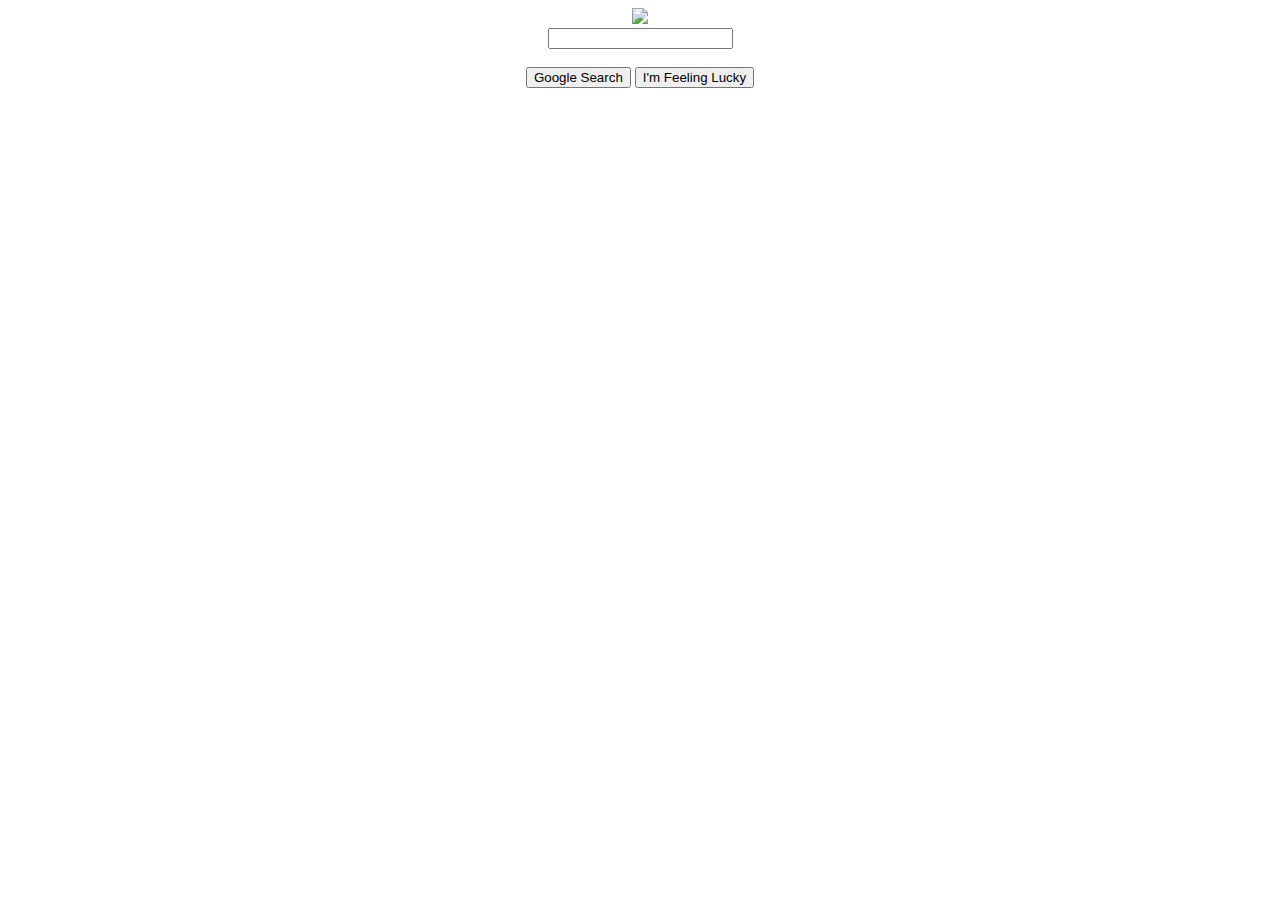
==== google.html @ e7cc6a98 "Google Clone v1 (Only HTML)" ====
<!DOCTYPE html>
<html lang="en">
<head>
    <meta charset="UTF-8">
    <meta http-equiv="X-UA-Compatible" content="IE=edge">
    <meta name="viewport" content="width=device-width, initial-scale=1.0">
    <title>Document</title>
</head>
<body>
    <center> <img src = "https://upload.wikimedia.org/wikipedia/commons/thumb/2/2f/Google_2015_logo.svg/1280px-Google_2015_logo.svg.png" width = "50%">
        <center><input type="text"> <br> <br> </center>
        <button>  Google Search </button> 
        <button>  I'm Feeling Lucky </button>
</body>
</html>
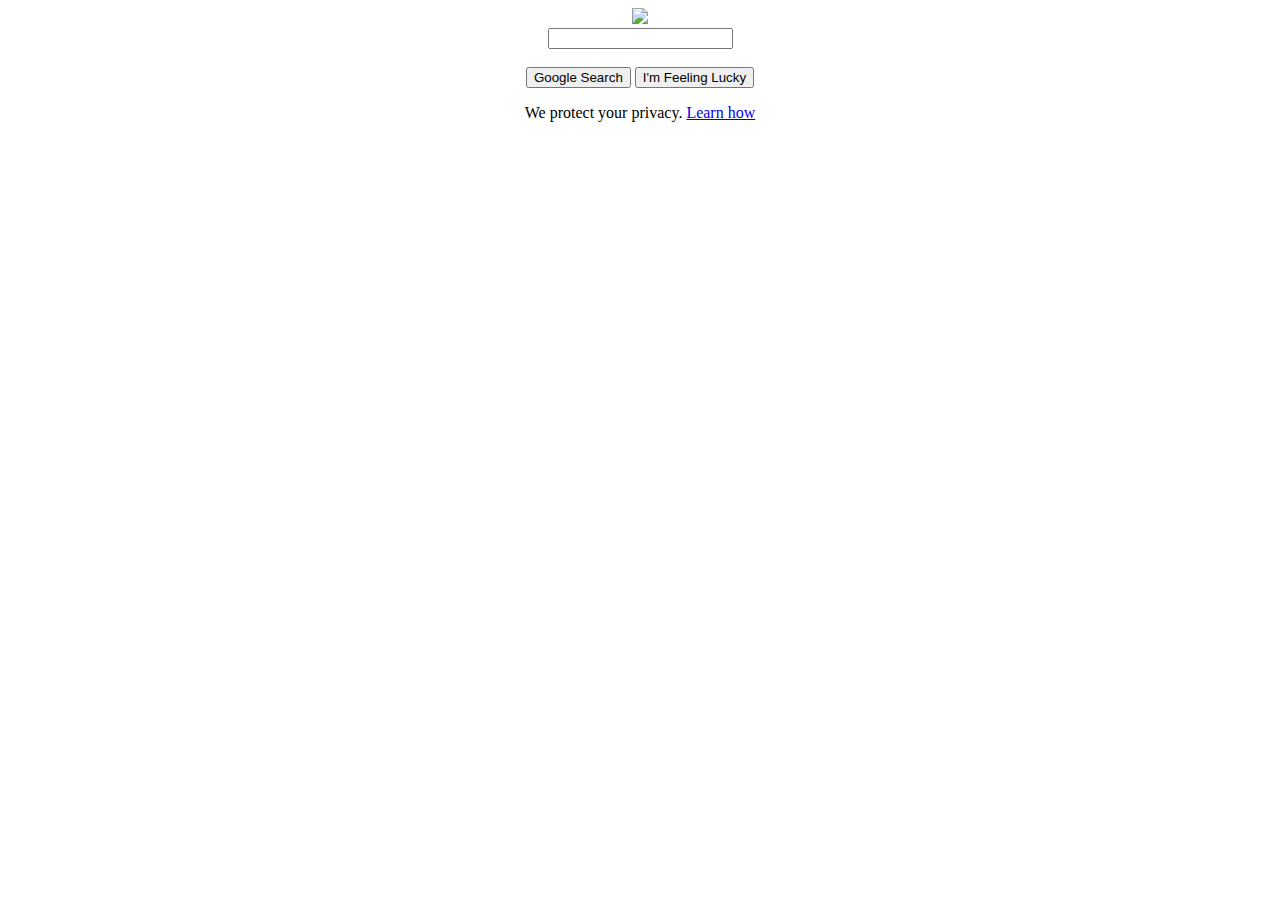
==== commit 94edf8b9: "Added Footer" ====
--- a/google.html
+++ b/google.html
@@ -7,10 +7,20 @@
     <title>Document</title>
 </head>
 <body>
-    <center> <img src = "https://upload.wikimedia.org/wikipedia/commons/thumb/2/2f/Google_2015_logo.svg/1280px-Google_2015_logo.svg.png" width = "50%">
-        <center><input type="text"> <br> <br> </center>
-        <button>  Google Search </button> 
-        <button>  I'm Feeling Lucky </button>
+    <center>
+        <img src = "https://upload.wikimedia.org/wikipedia/commons/thumb/2/2f/Google_2015_logo.svg/1280px-Google_2015_logo.svg.png" width = "50%">
+    </center>
+
+    <center>
+        <input type="text"> <br> <br>
+    </center>
+
+    <center>
+        <button> Google Search </button> 
+        <button> I'm Feeling Lucky </button>
+    </center>
+    <center>
+    <p> We protect your privacy. <a href = "https://policies.google.com/privacy?hl=en-IN&fg=1" target="_blank"> Learn how </a></p>
+    </center>
 </body>
 </html>
-
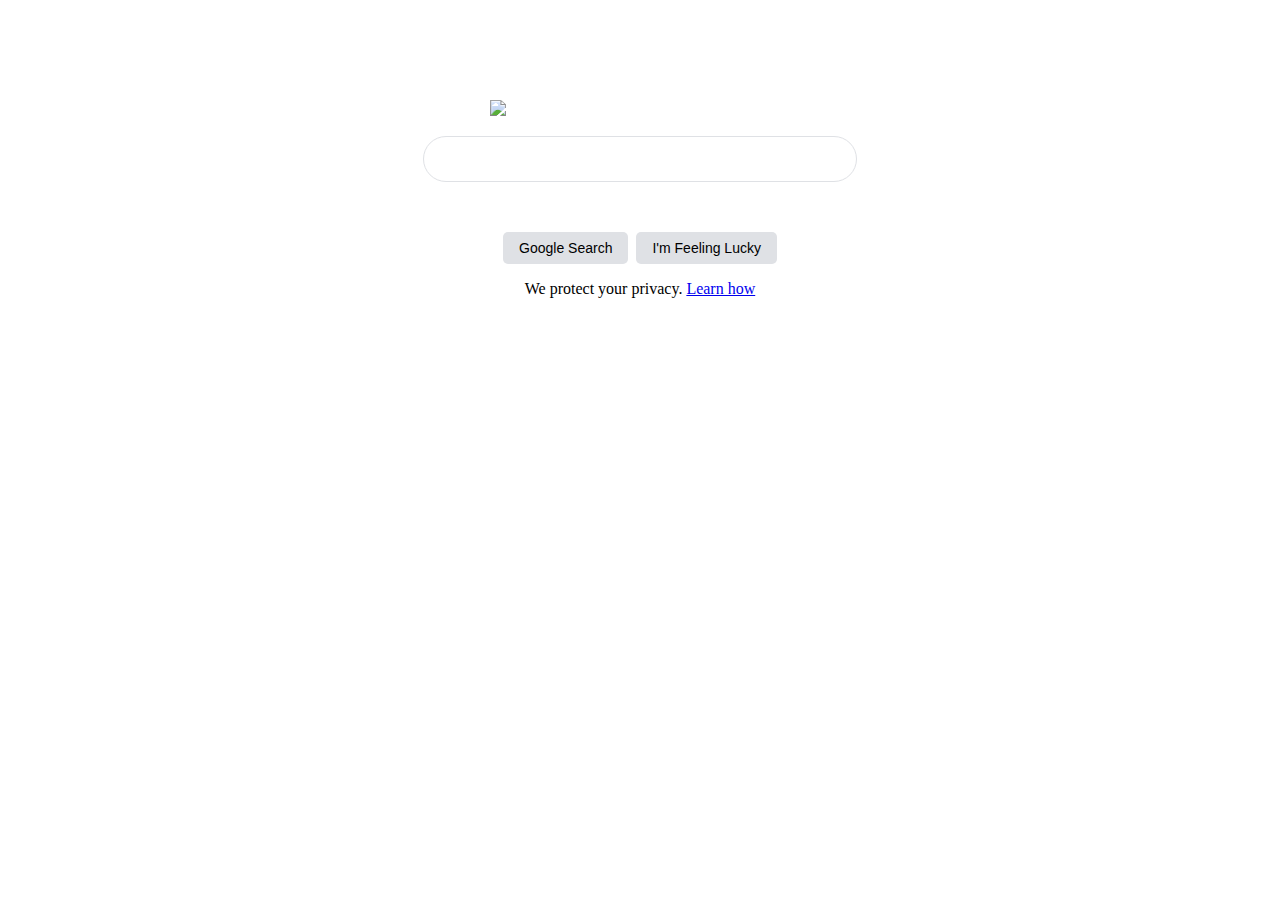
==== commit 8826f8eb: "Google-clone modified using CSS" ====
--- a/google.html
+++ b/google.html
@@ -5,20 +5,26 @@
     <meta http-equiv="X-UA-Compatible" content="IE=edge">
     <meta name="viewport" content="width=device-width, initial-scale=1.0">
     <title>Document</title>
+    <link rel="stylesheet" href="styles.css">
 </head>
 <body>
-    <center>
-        <img src = "https://upload.wikimedia.org/wikipedia/commons/thumb/2/2f/Google_2015_logo.svg/1280px-Google_2015_logo.svg.png" width = "50%">
-    </center>
 
-    <center>
-        <input type="text"> <br> <br>
-    </center>
 
-    <center>
-        <button> Google Search </button> 
-        <button> I'm Feeling Lucky </button>
-    </center>
+    <div class="main">
+        <div class="logo">
+            <img src = "https://upload.wikimedia.org/wikipedia/commons/thumb/2/2f/Google_2015_logo.svg/1280px-Google_2015_logo.svg.png">
+        </div>
+
+        <div class="inputbar">
+            <input type="text">  
+        </div>  
+    <div class="btn-wrapper">
+        <button class="btn1"> Google Search </button> 
+        <button class="btn1"> I'm Feeling Lucky</button>
+    </div>  
+    </div>
+
+
     <center>
     <p> We protect your privacy. <a href = "https://policies.google.com/privacy?hl=en-IN&fg=1" target="_blank"> Learn how </a></p>
     </center>
--- a/styles.css
+++ b/styles.css
@@ -0,0 +1,47 @@
+.main{
+    margin-top:100px;
+    
+}
+
+.logo>img{
+    width:300px;
+    display:block;
+    margin-bottom: 20px;
+    margin-left: auto;
+    margin-right: auto;
+}
+
+.inputbar>input{
+    width:400px;
+    display:block;
+    margin-bottom:20px;
+    margin-left: auto;
+    margin-right: auto;
+    line-height:24px;
+    border:1px solid #dfe1e5;
+    border-radius: 24px;
+    padding-left: 30px;
+    padding-top: 10px;
+    padding-bottom: 10px;
+    border-width: 1px;
+            
+}
+
+.btn-wrapper{
+    display:flex;
+    justify-content: center;
+}
+
+.btn1 {
+    margin-top:30px;
+    padding-left:16px;
+    padding-right:16px;
+    padding-top: 8px;
+    padding-bottom: 8px;
+    margin-left: 4px;
+    margin-right: 4px;
+    border:none;
+    border-radius: 5px;
+    background: #dfe1e5;
+    font-size: 14px;
+}